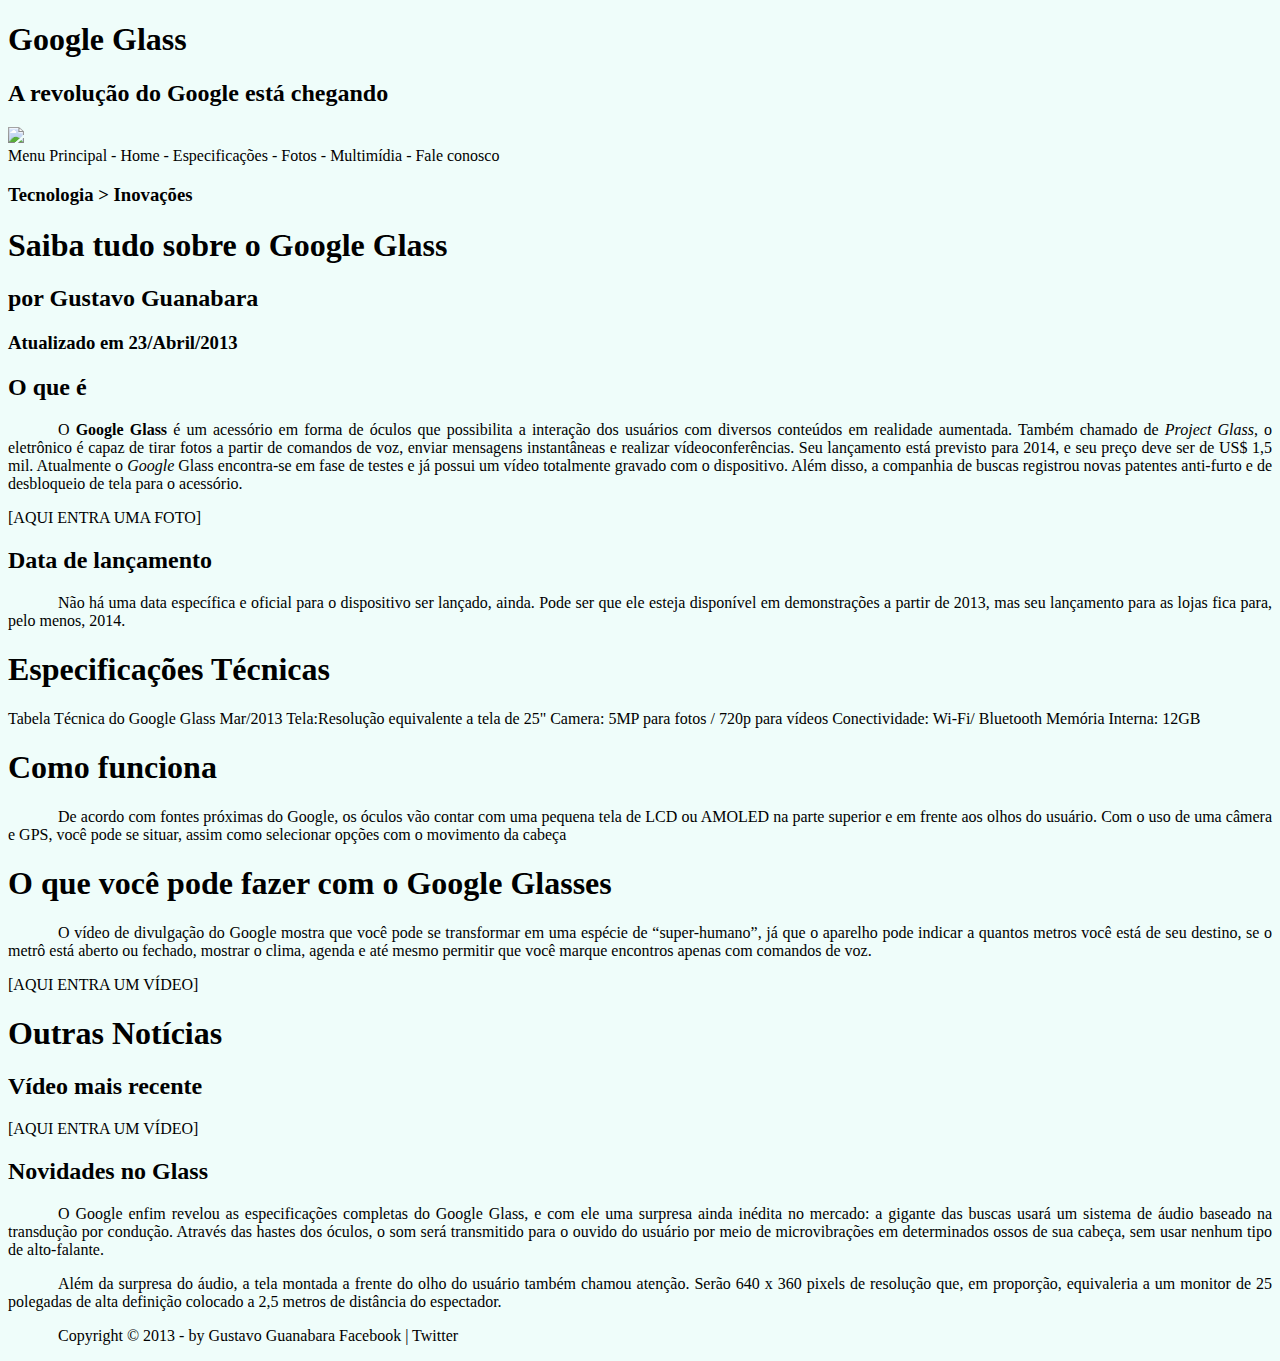
==== projeto-glass-html5/index.html @ 1cacffbc "Trabalhando com código de cores HTML5 e CSS3" ====
<!DOCTYPE html>
<html lang="pt-br">

<head>
    <meta charset="UTF-8"/>
    <title>Tudo sobre Google Glass</title>
    <style>
        body {
            background-color: hsla(165, 81%, 93%, 0.5);
            color: rgba(0,0,0,1);
        }
        p {
            text-align: justify;
            text-indent: 50px;
        }
    </style>

</head>
<body>
<div id="interface">
    <header id="cabecalho">
    <hgroup>
    <h1>Google Glass</h1>
    <h2>A revolução do Google está chegando</h2>
    </hgroup>

    <img src="_imagens/glass-oculos-preto-peq.png"/>
    </header>

Menu Principal
- Home
- Especificações
- Fotos
- Multimídia
- Fale conosco
<hgroup>
    <h3>Tecnologia > Inovações</h3>
    <h1>Saiba tudo sobre o Google Glass</h1>
    <h2>por Gustavo Guanabara</h2>
    <h3>Atualizado em 23/Abril/2013</h3>
</hgroup>

    <h2>O que é</h2>
    <p>O <b>Google Glass</b> é um acessório em forma de óculos que possibilita a interação dos usuários com diversos conteúdos em realidade aumentada. Também chamado de <i>Project Glass</i>, o eletrônico é capaz de tirar fotos a partir de comandos de voz, enviar mensagens instantâneas e realizar vídeoconferências. Seu lançamento está previsto para 2014, e seu preço deve ser de US$ 1,5 mil. Atualmente o <em>Google</em> Glass encontra-se em fase de testes e já possui um vídeo totalmente gravado com o dispositivo. Além disso, a companhia de buscas registrou novas patentes anti-furto e de desbloqueio de tela para o acessório.</p>

[AQUI ENTRA UMA FOTO]

    <h2>Data de lançamento</h2>
    <p>Não há uma data específica e oficial para o dispositivo ser lançado, ainda. Pode ser que ele esteja disponível em demonstrações a partir de 2013, mas seu lançamento para as lojas fica para, pelo menos, 2014.</p>

    <h1>Especificações Técnicas</h1>
Tabela Técnica do Google Glass Mar/2013

Tela:Resolução equivalente a tela de 25"
Camera: 5MP para fotos / 720p para vídeos
Conectividade: Wi-Fi/ Bluetooth
Memória Interna: 12GB

    <h1>Como funciona</h1>
    <p>De acordo com fontes próximas do Google, os óculos vão contar com uma pequena tela de LCD ou AMOLED na parte superior e em frente aos olhos do usuário. Com o uso de uma câmera e GPS, você pode se situar, assim como selecionar opções com o movimento da cabeça</p>

    <h1>O que você pode fazer com o Google Glasses</h1>
    <p>O vídeo de divulgação do Google mostra que você pode se transformar em uma espécie de “super-<wbr/>humano”, já que o aparelho pode indicar a quantos metros você está de seu destino, se o metrô está aberto ou fechado, mostrar o clima, agenda e até mesmo permitir que você marque encontros apenas com comandos de voz.</p>

[AQUI ENTRA UM VÍDEO]

    <h1>Outras Notícias</h1>
    <h2>Vídeo mais recente</h2>

[AQUI ENTRA UM VÍDEO]

    <h2>Novidades no Glass</h2>
    <p>O Google enfim revelou as especificações completas do Google Glass, e com ele uma surpresa ainda inédita no mercado: a gigante das buscas usará um sistema de áudio baseado na transdução por condução. Através das hastes dos óculos, o som será transmitido para o ouvido do usuário por meio de microvibrações em determinados ossos de sua cabeça, sem usar nenhum tipo de alto-falante.</p>

    <p>Além da surpresa do áudio, a tela montada a frente do olho do usuário também chamou atenção. Serão 640 x 360 pixels de resolução que, em proporção, equivaleria a um monitor de 25 polegadas de alta definição colocado a 2,5 metros de distância do espectador.</p>

<p>Copyright &copy; 2013 - by Gustavo Guanabara
    Facebook | Twitter</p>
</div>
</body>
</html>
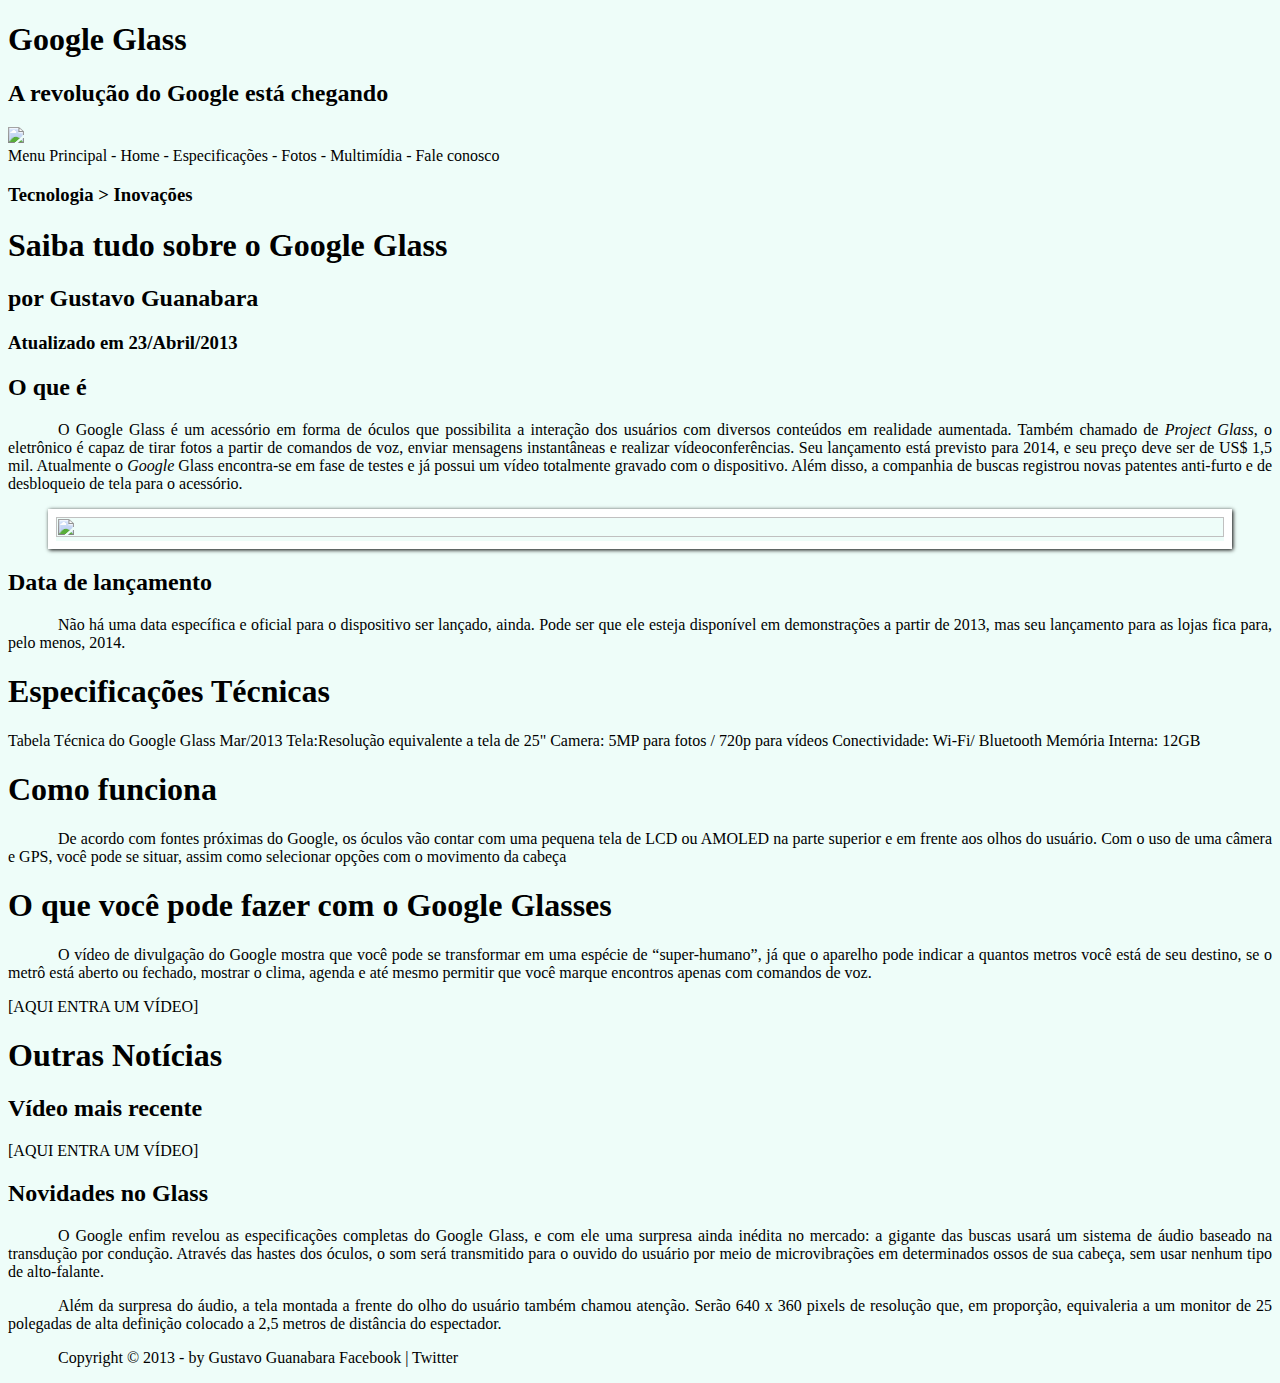
==== commit d7f67c26: "Aula 10 – Formatação de Imagens com CSS3" ====
--- a/projeto-glass-html5/index.html
+++ b/projeto-glass-html5/index.html
@@ -4,16 +4,7 @@
 <head>
     <meta charset="UTF-8"/>
     <title>Tudo sobre Google Glass</title>
-    <style>
-        body {
-            background-color: hsla(165, 81%, 93%, 0.5);
-            color: rgba(0,0,0,1);
-        }
-        p {
-            text-align: justify;
-            text-indent: 50px;
-        }
-    </style>
+    <link rel="stylesheet" type="text/css" href="_css/estilo.css"/>
 
 </head>
 <body>
@@ -41,10 +32,14 @@
 </hgroup>
 
     <h2>O que é</h2>
-    <p>O <b>Google Glass</b> é um acessório em forma de óculos que possibilita a interação dos usuários com diversos conteúdos em realidade aumentada. Também chamado de <i>Project Glass</i>, o eletrônico é capaz de tirar fotos a partir de comandos de voz, enviar mensagens instantâneas e realizar vídeoconferências. Seu lançamento está previsto para 2014, e seu preço deve ser de US$ 1,5 mil. Atualmente o <em>Google</em> Glass encontra-se em fase de testes e já possui um vídeo totalmente gravado com o dispositivo. Além disso, a companhia de buscas registrou novas patentes anti-furto e de desbloqueio de tela para o acessório.</p>
-
-[AQUI ENTRA UMA FOTO]
-
+    <p>O <span>Google Glass</span> é um acessório em forma de óculos que possibilita a interação dos usuários com diversos conteúdos em realidade aumentada. Também chamado de <i>Project Glass</i>, o eletrônico é capaz de tirar fotos a partir de comandos de voz, enviar mensagens instantâneas e realizar vídeoconferências. Seu lançamento está previsto para 2014, e seu preço deve ser de US$ 1,5 mil. Atualmente o <em>Google</em> Glass encontra-se em fase de testes e já possui um vídeo totalmente gravado com o dispositivo. Além disso, a companhia de buscas registrou novas patentes anti-furto e de desbloqueio de tela para o acessório.</p>
+<figure class="foto-legenda">
+<img src="_imagens/glass-quadro-homem-mulher.jpg"/>
+    <figcaption>
+        <h3>Google Glass</h3>
+        <p>Uma nova maneira de ver o mundo.</p>
+    </figcaption>
+</figure>
     <h2>Data de lançamento</h2>
     <p>Não há uma data específica e oficial para o dispositivo ser lançado, ainda. Pode ser que ele esteja disponível em demonstrações a partir de 2013, mas seu lançamento para as lojas fica para, pelo menos, 2014.</p>
 
--- a/projeto-glass-html5/_css/estilo.css
+++ b/projeto-glass-html5/_css/estilo.css
@@ -0,0 +1,48 @@
+@charset "UTF-8";
+
+body {
+    background-image: url("https://encrypted-tbn0.gstatic.com/images?q=tbn%3AANd9GcRyIGcde26lAX2U6DfmVQQXzyGCp0zdq7ph5Q&usqp=CAU");
+    background-color: hsla(165, 81%, 93%, 0.5);
+    background-repeat: no-repeat;
+    background-attachment: fixed;
+    background-position: ;: top, center;
+    background-size: 100%;
+    background-blend-mode: color;
+    color: rgba(0,0,0,1);
+    color: whitesmoke;
+    color: black;
+}
+p {
+    text-align: justify;
+    text-indent: 50px;
+}
+
+/* Formatação de imagens com legendas */
+
+figure.foto-legenda {
+    position: relative;
+    border: 8px solid white;
+    box-shadow: 1px 1px 4px black;
+}
+
+figure.foto-legenda img {
+width: 100%;
+    height: 100%;
+}
+
+figure.foto-legenda figcaption {
+    opacity: 0;
+    position: absolute;
+    top: 0px;
+    background-color: rgba(0,0,0,.4);
+    color: white;
+    width: 100%;
+    height: 100%;
+    padding: 10px;
+    box-sizing: border-box;
+    transition: opacity 1s;
+}
+
+figure.foto-legenda:hover figcaption {
+        opacity: 1;
+}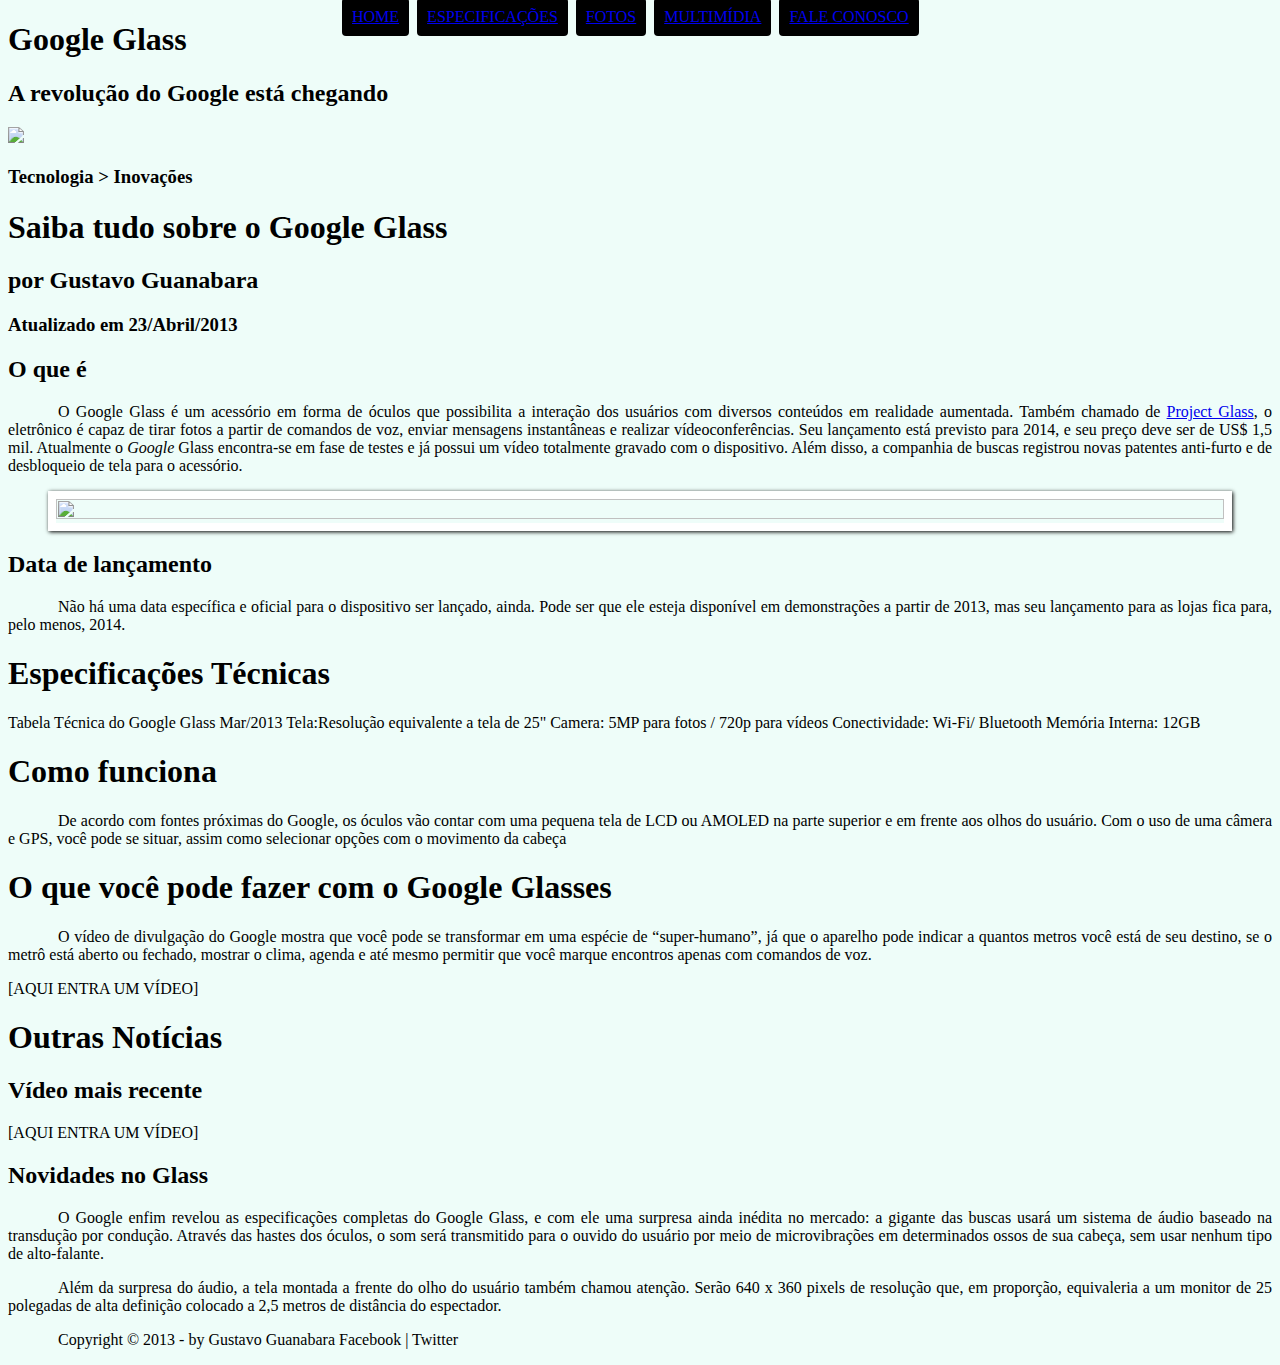
==== commit 6ebe7f45: "Aula 13 – Menu com CSS3" ====
--- a/projeto-glass-html5/index.html
+++ b/projeto-glass-html5/index.html
@@ -11,19 +11,23 @@
 <div id="interface">
     <header id="cabecalho">
     <hgroup>
-    <h1>Google Glass</h1>
+    <h1 class="google">Google Glass</h1>
     <h2>A revolução do Google está chegando</h2>
     </hgroup>
 
     <img src="_imagens/glass-oculos-preto-peq.png"/>
+
+    <nav id="menu">
+    <h1>Menu Principal</h1>
+    <ul type="disc">
+        <li><a href="index.html">Home</a></li>
+        <li><a href="specs.html">Especificações</a></li>
+        <li><a href="fotos.html">Fotos</a></li>
+        <li><a href="multimidia.html">Multimídia</a></li>
+        <li><a href="fale-conosco.html">Fale conosco</a></li>
+    </ul>
+    </nav>
     </header>
-
-Menu Principal
-- Home
-- Especificações
-- Fotos
-- Multimídia
-- Fale conosco
 <hgroup>
     <h3>Tecnologia > Inovações</h3>
     <h1>Saiba tudo sobre o Google Glass</h1>
@@ -32,7 +36,7 @@
 </hgroup>
 
     <h2>O que é</h2>
-    <p>O <span>Google Glass</span> é um acessório em forma de óculos que possibilita a interação dos usuários com diversos conteúdos em realidade aumentada. Também chamado de <i>Project Glass</i>, o eletrônico é capaz de tirar fotos a partir de comandos de voz, enviar mensagens instantâneas e realizar vídeoconferências. Seu lançamento está previsto para 2014, e seu preço deve ser de US$ 1,5 mil. Atualmente o <em>Google</em> Glass encontra-se em fase de testes e já possui um vídeo totalmente gravado com o dispositivo. Além disso, a companhia de buscas registrou novas patentes anti-furto e de desbloqueio de tela para o acessório.</p>
+    <p>O <span>Google Glass</span> é um acessório em forma de óculos que possibilita a interação dos usuários com diversos conteúdos em realidade aumentada. Também chamado de <a href="https://www.google.com/glass/start/" target="_blank">Project Glass</a>, o eletrônico é capaz de tirar fotos a partir de comandos de voz, enviar mensagens instantâneas e realizar vídeoconferências. Seu lançamento está previsto para 2014, e seu preço deve ser de US$ 1,5 mil. Atualmente o <em>Google</em> Glass encontra-se em fase de testes e já possui um vídeo totalmente gravado com o dispositivo. Além disso, a companhia de buscas registrou novas patentes anti-furto e de desbloqueio de tela para o acessório.</p>
 <figure class="foto-legenda">
 <img src="_imagens/glass-quadro-homem-mulher.jpg"/>
     <figcaption>
--- a/projeto-glass-html5/_css/estilo.css
+++ b/projeto-glass-html5/_css/estilo.css
@@ -45,4 +45,32 @@
 
 figure.foto-legenda:hover figcaption {
         opacity: 1;
+}
+
+/* Formatação do menu */
+
+nav#menu {
+    display: block;
+}
+
+nav#menu ul {
+    list-style: none;
+    text-transform: uppercase;
+    position: absolute;
+    top: -20px;
+    left: 300px;
+}
+
+nav#menu li {
+    display: inline-block;
+    background-color: #000000;
+    padding: 10px;
+    margin: 2px;
+    border-radius: 4px;
+    transition: 2s;
+}
+
+nav#menu h1 {
+    display: none;
+
 }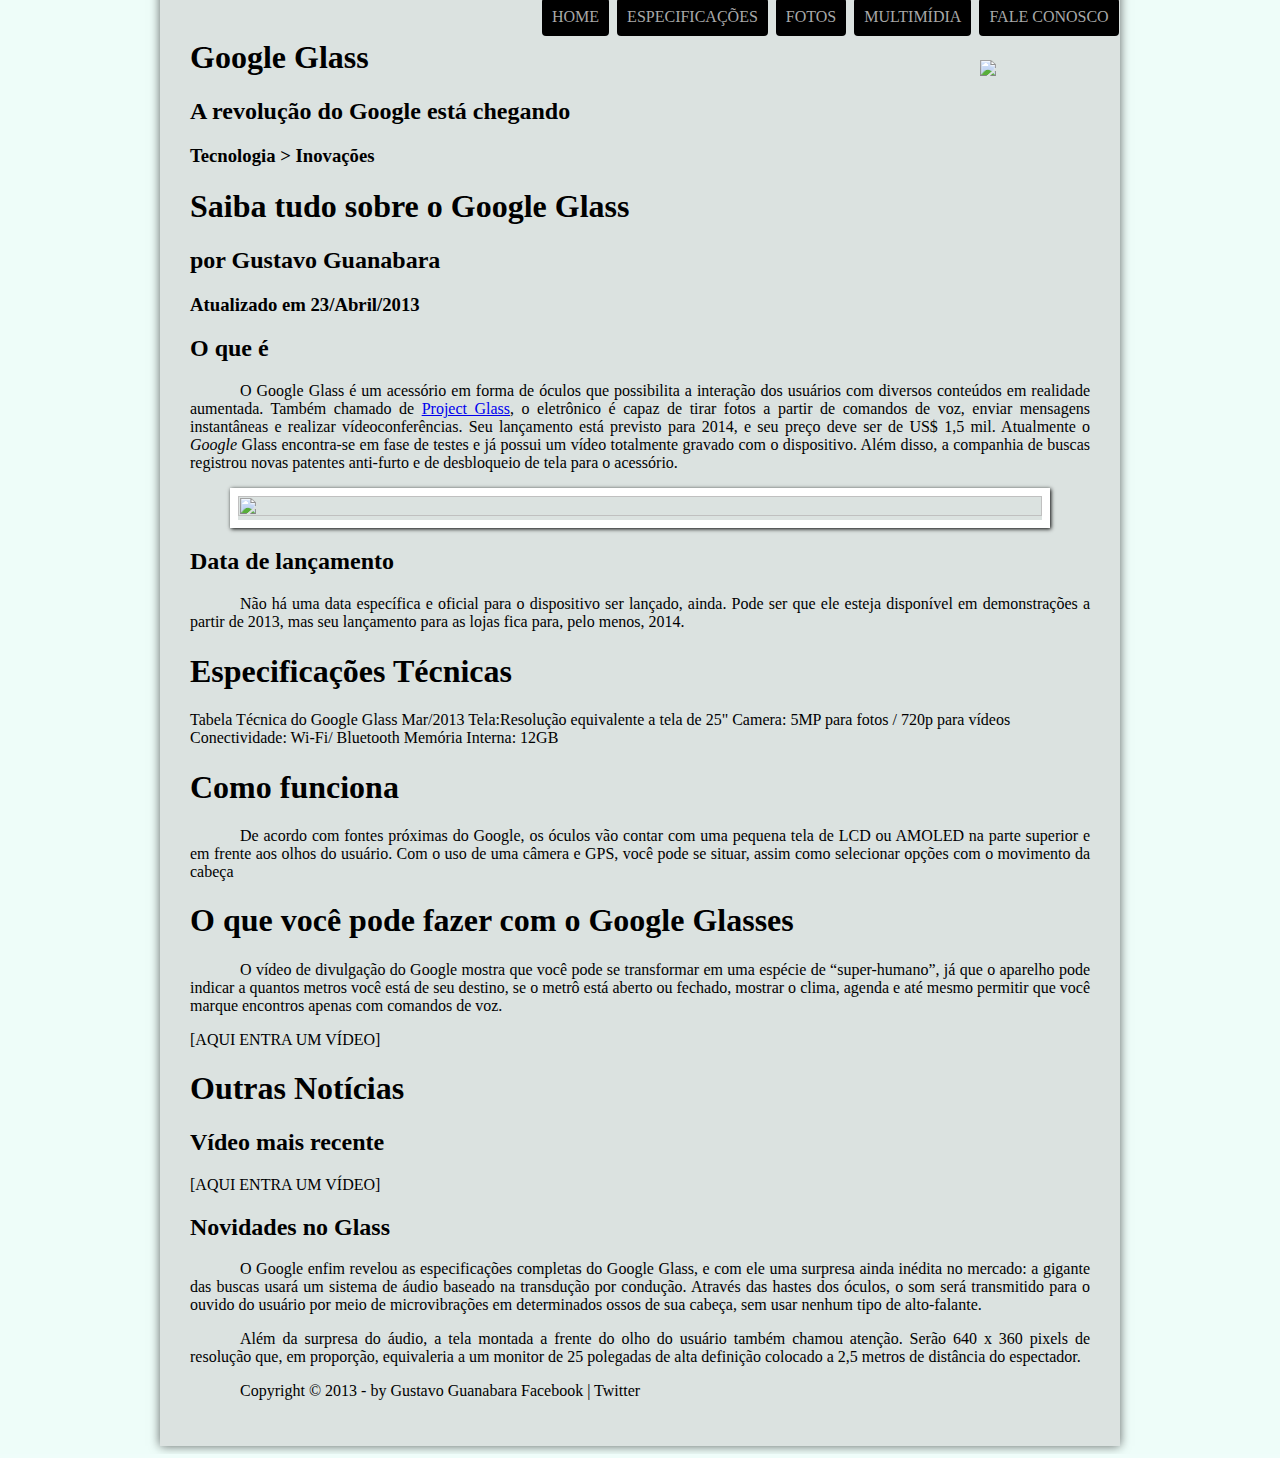
==== commit 330cd0ed: "Aula 15 – Formatação de Interfaces com HTML5 + CSS3" ====
--- a/projeto-glass-html5/index.html
+++ b/projeto-glass-html5/index.html
@@ -15,7 +15,7 @@
     <h2>A revolução do Google está chegando</h2>
     </hgroup>
 
-    <img src="_imagens/glass-oculos-preto-peq.png"/>
+    <img id="icone" src="_imagens/glass-oculos-preto-peq.png"/>
 
     <nav id="menu">
     <h1>Menu Principal</h1>
--- a/projeto-glass-html5/_css/estilo.css
+++ b/projeto-glass-html5/_css/estilo.css
@@ -12,9 +12,28 @@
     color: whitesmoke;
     color: black;
 }
+
+div#interface {
+    width: 900px;
+    background-color: rgba(200,200,200,.5);
+    margin: -20px auto 0px auto;
+    box-shadow: 0px 0px 10px rgba(0,0,0,.6);
+    padding: 30px;
+}
+
 p {
     text-align: justify;
     text-indent: 50px;
+}
+
+header#cabecalho img#icone {
+    position: absolute;
+    left: 980px;
+    top: 60px;
+}
+
+header#cabecalho {
+    
 }
 
 /* Formatação de imagens com legendas */
@@ -58,7 +77,7 @@
     text-transform: uppercase;
     position: absolute;
     top: -20px;
-    left: 300px;
+    left: 500px;
 }
 
 nav#menu li {
@@ -70,7 +89,22 @@
     transition: 2s;
 }
 
+nav#menu li:hover {
+    background-color: gray;
+    color: gray;
+    transition: 1s;
+}
+
 nav#menu h1 {
     display: none;
+}
+
+nav#menu a {
+    color: darkgray;
+    text-decoration: none;
+}
+
+nav#menu a:hover {
+    color: white;
 
 }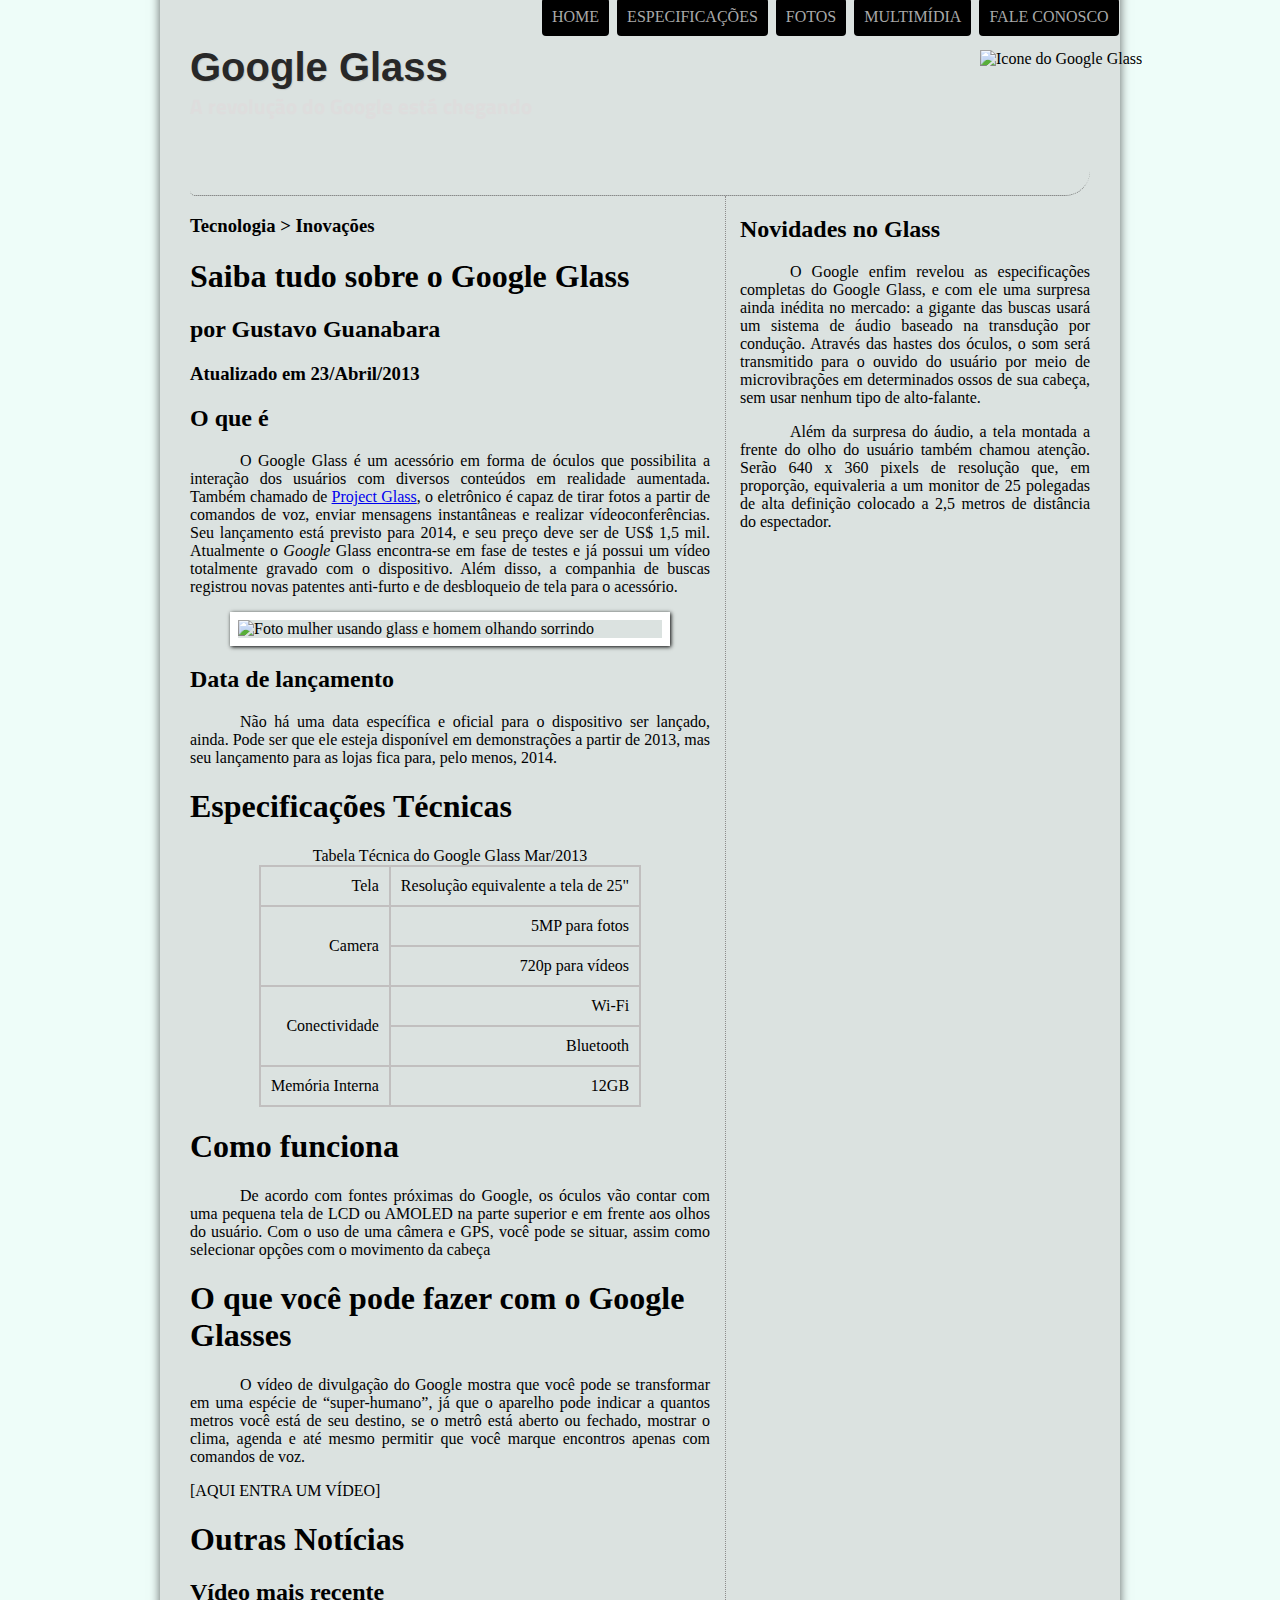
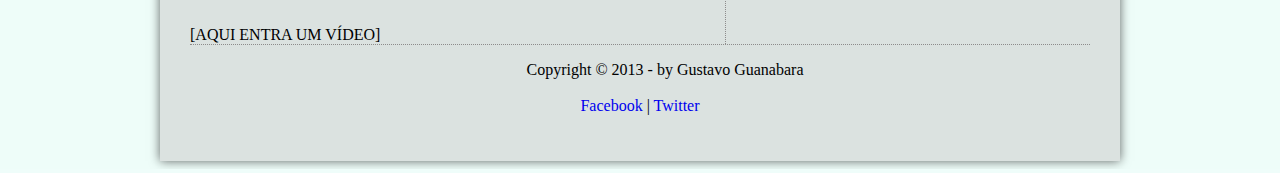
==== commit 12fa9a6d: "Aula 19 – Tabelas em HTML" ====
--- a/projeto-glass-html5/index.html
+++ b/projeto-glass-html5/index.html
@@ -15,7 +15,7 @@
     <h2>A revolução do Google está chegando</h2>
     </hgroup>
 
-    <img id="icone" src="_imagens/glass-oculos-preto-peq.png"/>
+    <img id="icone" src="_imagens/glass-oculos-preto-peq.png" alt="Icone do Google Glass"/>
 
     <nav id="menu">
     <h1>Menu Principal</h1>
@@ -28,6 +28,7 @@
     </ul>
     </nav>
     </header>
+    <section id="corpo">
 <hgroup>
     <h3>Tecnologia > Inovações</h3>
     <h1>Saiba tudo sobre o Google Glass</h1>
@@ -38,7 +39,7 @@
     <h2>O que é</h2>
     <p>O <span>Google Glass</span> é um acessório em forma de óculos que possibilita a interação dos usuários com diversos conteúdos em realidade aumentada. Também chamado de <a href="https://www.google.com/glass/start/" target="_blank">Project Glass</a>, o eletrônico é capaz de tirar fotos a partir de comandos de voz, enviar mensagens instantâneas e realizar vídeoconferências. Seu lançamento está previsto para 2014, e seu preço deve ser de US$ 1,5 mil. Atualmente o <em>Google</em> Glass encontra-se em fase de testes e já possui um vídeo totalmente gravado com o dispositivo. Além disso, a companhia de buscas registrou novas patentes anti-furto e de desbloqueio de tela para o acessório.</p>
 <figure class="foto-legenda">
-<img src="_imagens/glass-quadro-homem-mulher.jpg"/>
+<img src="_imagens/glass-quadro-homem-mulher.jpg" alt="Foto mulher usando glass e homem olhando sorrindo"/>
     <figcaption>
         <h3>Google Glass</h3>
         <p>Uma nova maneira de ver o mundo.</p>
@@ -48,12 +49,16 @@
     <p>Não há uma data específica e oficial para o dispositivo ser lançado, ainda. Pode ser que ele esteja disponível em demonstrações a partir de 2013, mas seu lançamento para as lojas fica para, pelo menos, 2014.</p>
 
     <h1>Especificações Técnicas</h1>
-Tabela Técnica do Google Glass Mar/2013
+        <table id="tabelaspec">
+            <caption>Tabela Técnica do Google Glass Mar/2013</caption>
 
-Tela:Resolução equivalente a tela de 25"
-Camera: 5MP para fotos / 720p para vídeos
-Conectividade: Wi-Fi/ Bluetooth
-Memória Interna: 12GB
+            <tr><td>Tela</td><td>Resolução equivalente a tela de 25"</td></tr>
+            <tr><td rowspan="2">Camera</td><td>5MP para fotos</td></tr>
+            <tr><td>720p para vídeos</td></tr>
+            <tr><td rowspan="2">Conectividade</td><td>Wi-Fi</td></tr>
+            <tr><td>Bluetooth</td></tr>
+            <tr><td>Memória Interna</td><td>12GB</td></tr>
+        </table>
 
     <h1>Como funciona</h1>
     <p>De acordo com fontes próximas do Google, os óculos vão contar com uma pequena tela de LCD ou AMOLED na parte superior e em frente aos olhos do usuário. Com o uso de uma câmera e GPS, você pode se situar, assim como selecionar opções com o movimento da cabeça</p>
@@ -67,14 +72,20 @@
     <h2>Vídeo mais recente</h2>
 
 [AQUI ENTRA UM VÍDEO]
+    </section>
+    <aside id="lateral">
 
     <h2>Novidades no Glass</h2>
     <p>O Google enfim revelou as especificações completas do Google Glass, e com ele uma surpresa ainda inédita no mercado: a gigante das buscas usará um sistema de áudio baseado na transdução por condução. Através das hastes dos óculos, o som será transmitido para o ouvido do usuário por meio de microvibrações em determinados ossos de sua cabeça, sem usar nenhum tipo de alto-falante.</p>
 
     <p>Além da surpresa do áudio, a tela montada a frente do olho do usuário também chamou atenção. Serão 640 x 360 pixels de resolução que, em proporção, equivaleria a um monitor de 25 polegadas de alta definição colocado a 2,5 metros de distância do espectador.</p>
+    </aside>
+    <footer id="rodape">
 
-<p>Copyright &copy; 2013 - by Gustavo Guanabara
-    Facebook | Twitter</p>
+        <p>Copyright &copy; 2013 - by Gustavo Guanabara <br/> <br/>
+            <a href="http://facebook.com/cursosemvideo" target="_blank">Facebook</a> |
+            <a href="http://twitter.com/cursosemvideo" target="_blank">Twitter</a></p>
+    </footer>
 </div>
 </body>
 </html>--- a/projeto-glass-html5/_css/estilo.css
+++ b/projeto-glass-html5/_css/estilo.css
@@ -1,23 +1,27 @@
 @charset "UTF-8";
+@import url('https://fonts.googleapis.com/css2?family=Titillium+Web:wght@200&display=swap');
+@font-face {
+    font-family: 'FonteLogo';
+    src: url("../_fonts/bubblegum-sans-regular.otf");
+}
 
 body {
     background-image: url("https://encrypted-tbn0.gstatic.com/images?q=tbn%3AANd9GcRyIGcde26lAX2U6DfmVQQXzyGCp0zdq7ph5Q&usqp=CAU");
     background-color: hsla(165, 81%, 93%, 0.5);
     background-repeat: no-repeat;
     background-attachment: fixed;
-    background-position: ;: top, center;
+    background-position: top, center;
     background-size: 100%;
     background-blend-mode: color;
     color: rgba(0,0,0,1);
-    color: whitesmoke;
     color: black;
 }
 
 div#interface {
     width: 900px;
     background-color: rgba(200,200,200,.5);
-    margin: -20px auto 0px auto;
-    box-shadow: 0px 0px 10px rgba(0,0,0,.6);
+    margin: -20px auto 0 auto;
+    box-shadow: 0 0 10px rgba(0,0,0,.6);
     padding: 30px;
 }
 
@@ -29,11 +33,31 @@
 header#cabecalho img#icone {
     position: absolute;
     left: 980px;
-    top: 60px;
+    top: 50px;
 }
 
 header#cabecalho {
-    
+    border-bottom: 1px #606060 dotted;
+    height: 150px;
+    background: url("../_imagens/glass-logo-peq.jpg") no-repeat 0 90px;
+    border-radius: 25px 5px 25px 5px;
+}
+
+header#cabecalho h1 {
+    font-family: 'FonteLogo', sans-serif;
+    font-size: 30pt;
+    color: #282828;
+    text-shadow: 1px 1px 1px rgba(0,0,0,.1);
+    padding: 0;
+    margin-bottom: 0;
+}
+
+header#cabecalho h2 {
+    font-family: 'Titillium Web', sans-serif;
+    color: #dedddd;
+    font-size: 16pt;
+    padding: 0;
+    margin-top: 0;
 }
 
 /* Formatação de imagens com legendas */
@@ -52,7 +76,7 @@
 figure.foto-legenda figcaption {
     opacity: 0;
     position: absolute;
-    top: 0px;
+    top: 0;
     background-color: rgba(0,0,0,.4);
     color: white;
     width: 100%;
@@ -91,7 +115,6 @@
 
 nav#menu li:hover {
     background-color: gray;
-    color: gray;
     transition: 1s;
 }
 
@@ -106,5 +129,44 @@
 
 nav#menu a:hover {
     color: white;
+}
 
+section#corpo {
+    display: block;
+    width: 520px;
+    float: left;
+    border-right: 1px dotted #8d8c8c;
+    padding-right: 15px;
+}
+
+table#tabelaspec {
+    border: 1px solid #c1bfbf;
+    border-spacing: 0;
+    margin-left: auto;
+    margin-right: auto;
+}
+
+table#tabelaspec td {
+    border: 1px solid #c1bfbf;
+    padding: 10px;
+    text-align: right;
+}
+
+aside#lateral {
+    display: block;
+    width: 350px;
+    float: right;
+}
+
+footer#rodape {
+    clear: both;
+    border-top: 1px dotted #8d8c8c;
+}
+
+footer#rodape p {
+    text-align: center;
+}
+
+footer#rodape a {
+    text-decoration: none;
 }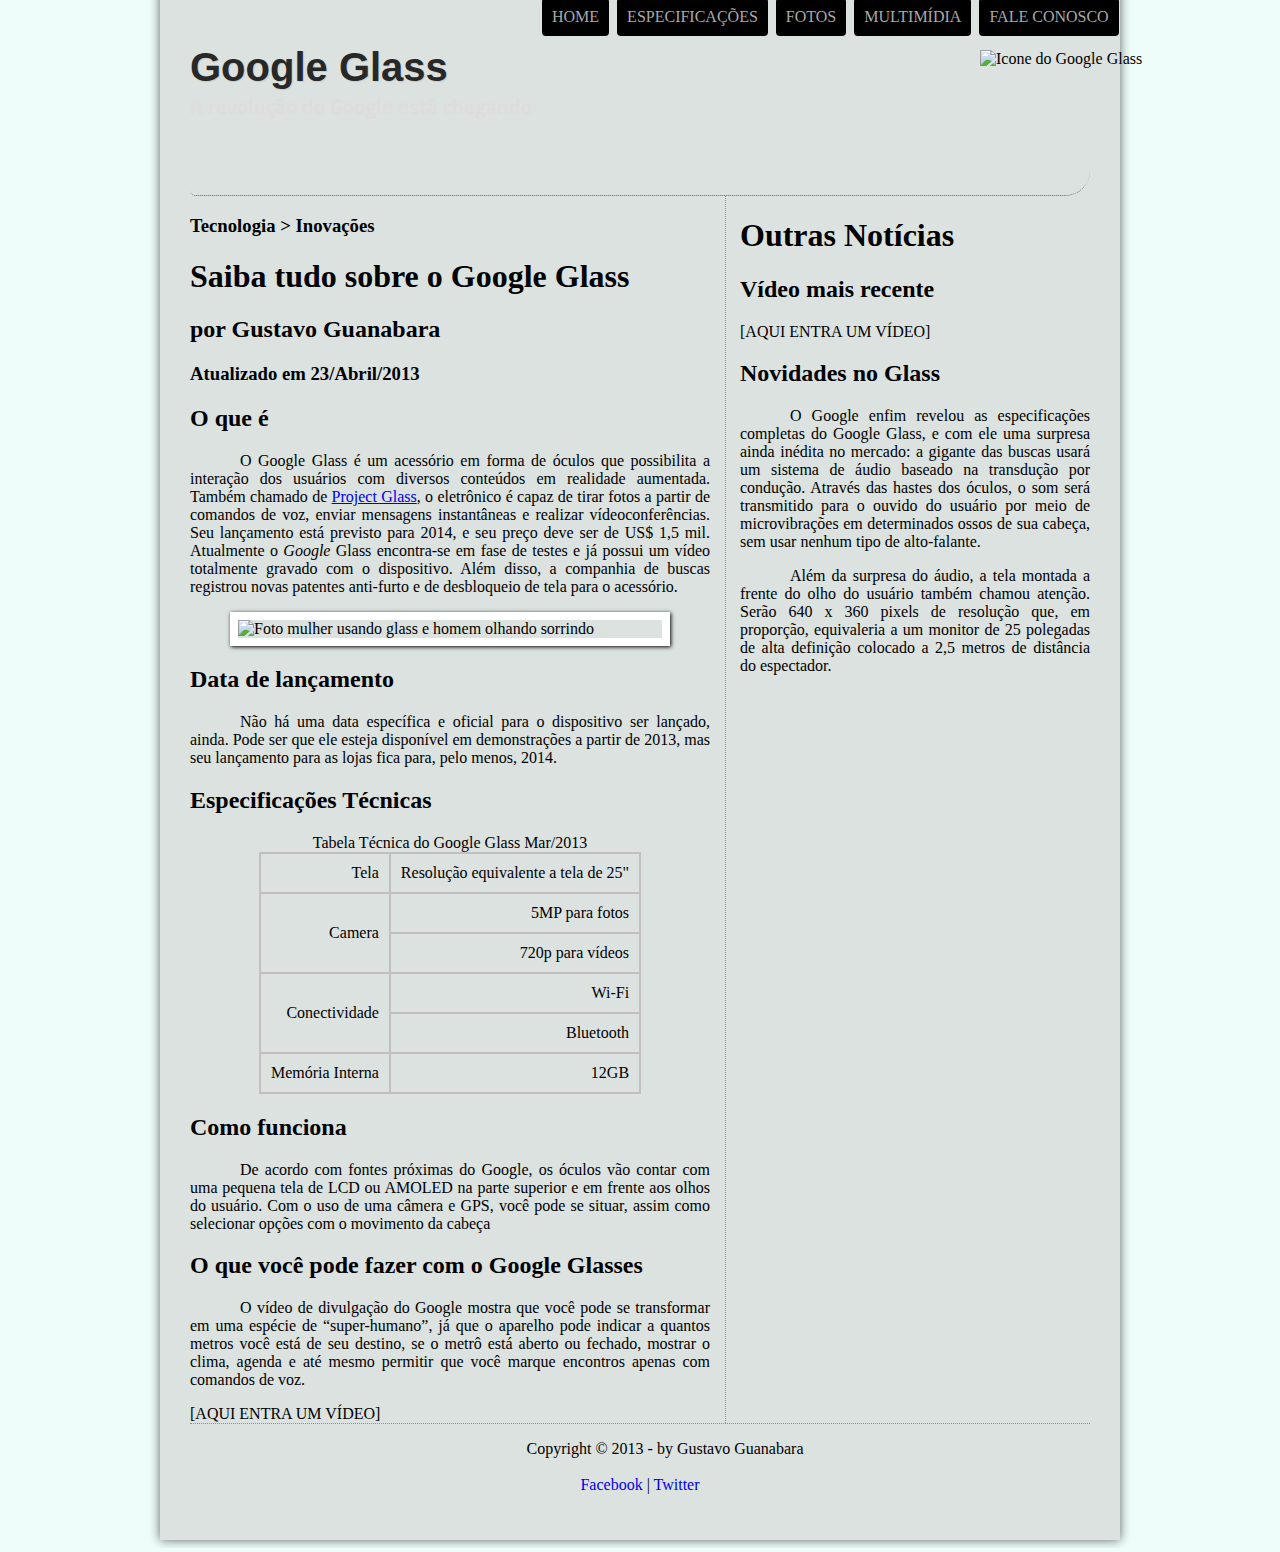
==== commit 6f401fbc: "Aula 27 – IFRAME em HTML5" ====
--- a/projeto-glass-html5/index.html
+++ b/projeto-glass-html5/index.html
@@ -3,10 +3,12 @@
 
 <head>
     <meta charset="UTF-8"/>
+    <meta name="viewport" content="width=device-width, initial-scale=1">
     <title>Tudo sobre Google Glass</title>
     <link rel="stylesheet" type="text/css" href="_css/estilo.css"/>
 
 </head>
+<script src="_javascript/funcoes.js"></script>
 <body>
 <div id="interface">
     <header id="cabecalho">
@@ -20,21 +22,25 @@
     <nav id="menu">
     <h1>Menu Principal</h1>
     <ul type="disc">
-        <li><a href="index.html">Home</a></li>
-        <li><a href="specs.html">Especificações</a></li>
-        <li><a href="fotos.html">Fotos</a></li>
-        <li><a href="multimidia.html">Multimídia</a></li>
-        <li><a href="fale-conosco.html">Fale conosco</a></li>
+        <li onmouseover="mudaFoto('_imagens/home.png')" onmouseout="mudaFoto('_imagens/glass-oculos-preto-peq.png')"><a href="index.html">Home</a></li>
+        <li onmouseover="mudaFoto('_imagens/especificacoes.png')" onmouseout="mudaFoto('_imagens/glass-oculos-preto-peq.png')"><a href="specs.html">Especificações</a></li>
+        <li onmouseover="mudaFoto('_imagens/fotos.png')" onmouseout="mudaFoto('_imagens/glass-oculos-preto-peq.png')"><a href="fotos.html">Fotos</a></li>
+        <li onmouseover="mudaFoto('_imagens/multimidia.png')" onmouseout="mudaFoto('_imagens/glass-oculos-preto-peq.png')"><a href="multimidia.html">Multimídia</a></li>
+        <li onmouseover="mudaFoto('_imagens/contato.png')" onmouseout="mudaFoto('_imagens/glass-oculos-preto-peq.png')"><a href="fale-conosco.html">Fale conosco</a></li>
     </ul>
     </nav>
     </header>
     <section id="corpo">
-<hgroup>
-    <h3>Tecnologia > Inovações</h3>
-    <h1>Saiba tudo sobre o Google Glass</h1>
-    <h2>por Gustavo Guanabara</h2>
-    <h3>Atualizado em 23/Abril/2013</h3>
-</hgroup>
+
+        <article id="noticia-principal">
+            <header id="cabecalho-artigo">
+    <hgroup>
+        <h3>Tecnologia > Inovações</h3>
+        <h1>Saiba tudo sobre o Google Glass</h1>
+        <h2>por Gustavo Guanabara</h2>
+        <h3 class="direita">Atualizado em 23/Abril/2013</h3>
+    </hgroup>
+            </header>
 
     <h2>O que é</h2>
     <p>O <span>Google Glass</span> é um acessório em forma de óculos que possibilita a interação dos usuários com diversos conteúdos em realidade aumentada. Também chamado de <a href="https://www.google.com/glass/start/" target="_blank">Project Glass</a>, o eletrônico é capaz de tirar fotos a partir de comandos de voz, enviar mensagens instantâneas e realizar vídeoconferências. Seu lançamento está previsto para 2014, e seu preço deve ser de US$ 1,5 mil. Atualmente o <em>Google</em> Glass encontra-se em fase de testes e já possui um vídeo totalmente gravado com o dispositivo. Além disso, a companhia de buscas registrou novas patentes anti-furto e de desbloqueio de tela para o acessório.</p>
@@ -48,32 +54,32 @@
     <h2>Data de lançamento</h2>
     <p>Não há uma data específica e oficial para o dispositivo ser lançado, ainda. Pode ser que ele esteja disponível em demonstrações a partir de 2013, mas seu lançamento para as lojas fica para, pelo menos, 2014.</p>
 
-    <h1>Especificações Técnicas</h1>
+    <h2>Especificações Técnicas</h2>
         <table id="tabelaspec">
-            <caption>Tabela Técnica do Google Glass Mar/2013</caption>
+            <caption>Tabela Técnica do Google Glass <span>Mar/2013</span></caption>
 
-            <tr><td>Tela</td><td>Resolução equivalente a tela de 25"</td></tr>
-            <tr><td rowspan="2">Camera</td><td>5MP para fotos</td></tr>
-            <tr><td>720p para vídeos</td></tr>
-            <tr><td rowspan="2">Conectividade</td><td>Wi-Fi</td></tr>
-            <tr><td>Bluetooth</td></tr>
-            <tr><td>Memória Interna</td><td>12GB</td></tr>
+            <tr><td class="ce">Tela</td><td class="cd">Resolução equivalente a tela de 25"</td></tr>
+            <tr><td rowspan="2" class="ce">Camera</td><td class="cd">5MP para fotos</td></tr>
+            <tr><td class="cd">720p para vídeos</td></tr>
+            <tr><td rowspan="2" class="ce">Conectividade</td><td class="cd">Wi-Fi</td></tr>
+            <tr><td class="cd">Bluetooth</td></tr>
+            <tr><td class="ce">Memória Interna</td><td class="cd">12GB</td></tr>
         </table>
 
-    <h1>Como funciona</h1>
+    <h2>Como funciona</h2>
     <p>De acordo com fontes próximas do Google, os óculos vão contar com uma pequena tela de LCD ou AMOLED na parte superior e em frente aos olhos do usuário. Com o uso de uma câmera e GPS, você pode se situar, assim como selecionar opções com o movimento da cabeça</p>
 
-    <h1>O que você pode fazer com o Google Glasses</h1>
+    <h2>O que você pode fazer com o Google Glasses</h2>
     <p>O vídeo de divulgação do Google mostra que você pode se transformar em uma espécie de “super-<wbr/>humano”, já que o aparelho pode indicar a quantos metros você está de seu destino, se o metrô está aberto ou fechado, mostrar o clima, agenda e até mesmo permitir que você marque encontros apenas com comandos de voz.</p>
 
 [AQUI ENTRA UM VÍDEO]
-
+        </article>
+    </section>
+    <aside id="lateral">
     <h1>Outras Notícias</h1>
     <h2>Vídeo mais recente</h2>
 
 [AQUI ENTRA UM VÍDEO]
-    </section>
-    <aside id="lateral">
 
     <h2>Novidades no Glass</h2>
     <p>O Google enfim revelou as especificações completas do Google Glass, e com ele uma surpresa ainda inédita no mercado: a gigante das buscas usará um sistema de áudio baseado na transdução por condução. Através das hastes dos óculos, o som será transmitido para o ouvido do usuário por meio de microvibrações em determinados ossos de sua cabeça, sem usar nenhum tipo de alto-falante.</p>
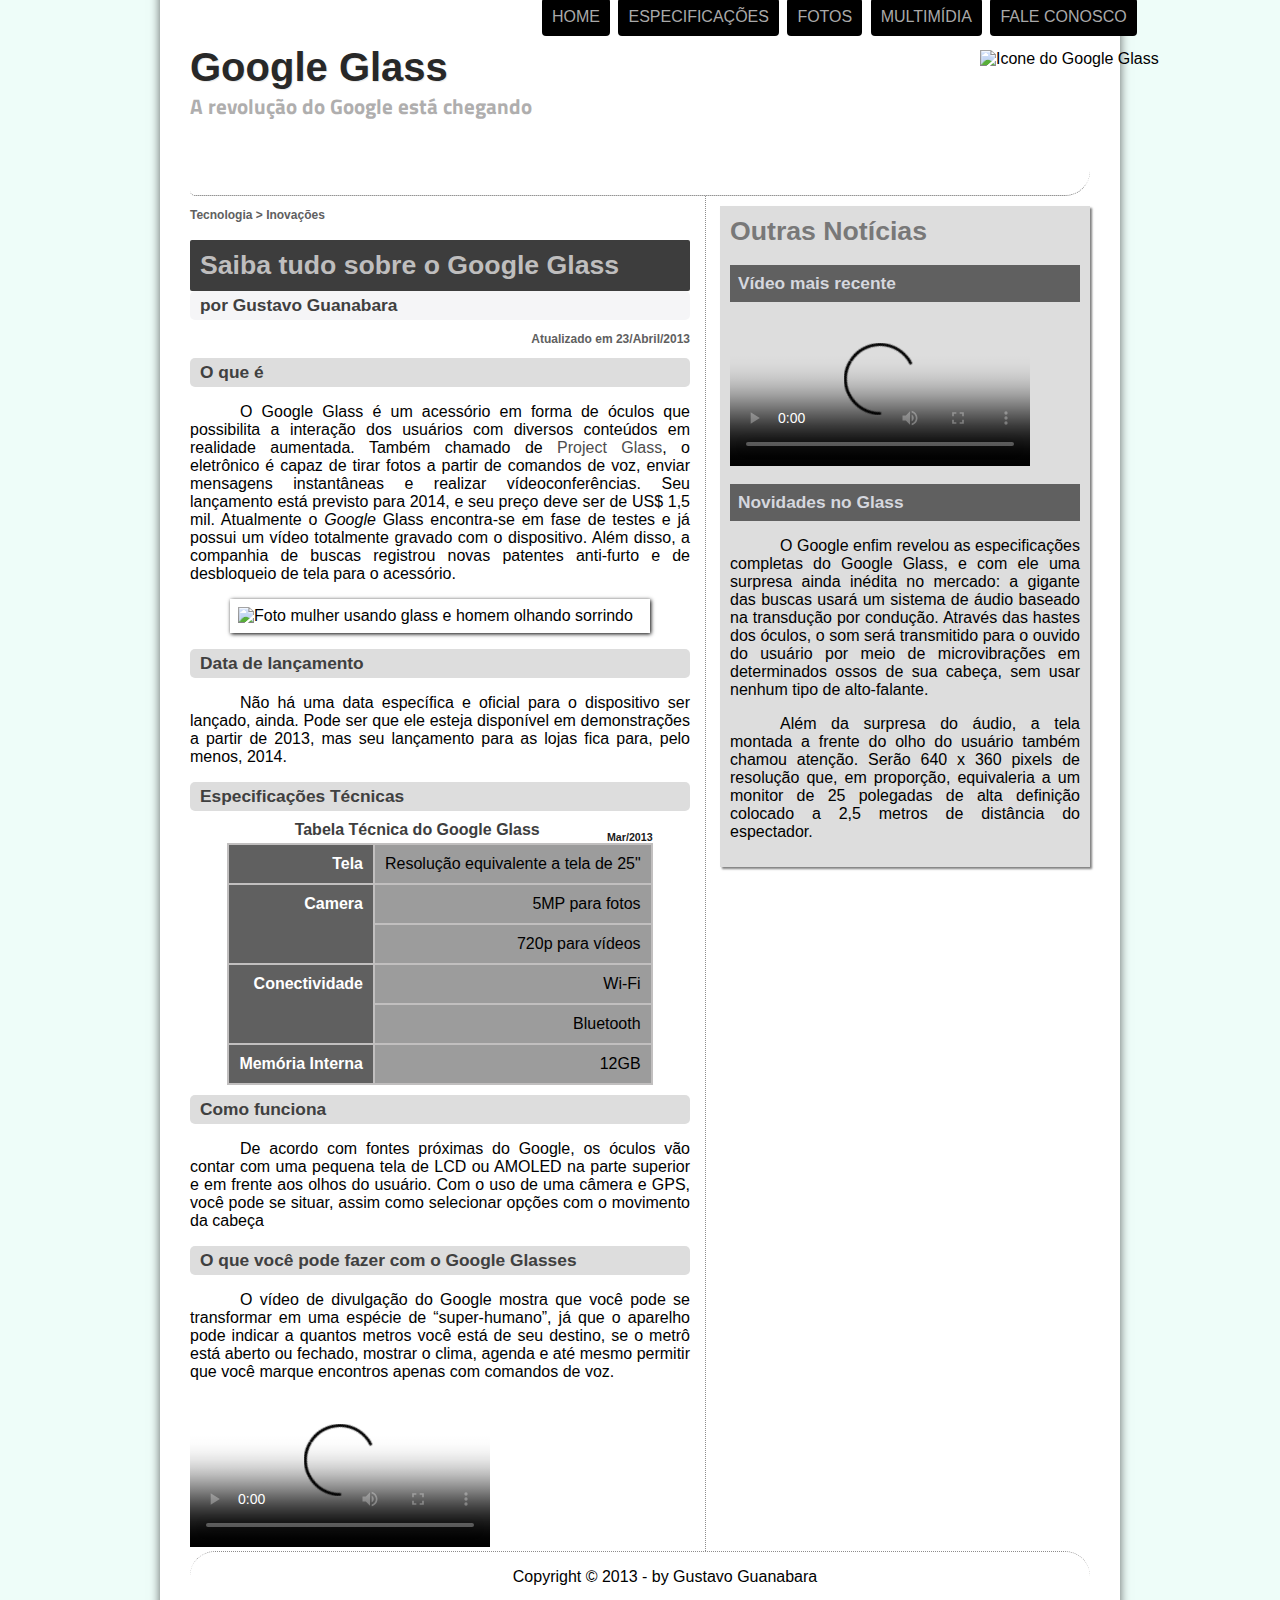
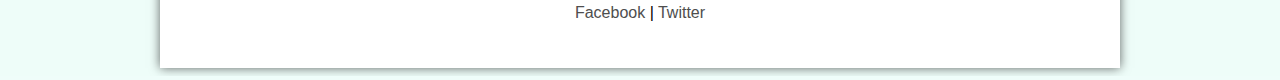
==== commit e68cac02: "Aula 32 – Áudio e Vídeo Avançados" ====
--- a/projeto-glass-html5/index.html
+++ b/projeto-glass-html5/index.html
@@ -72,14 +72,23 @@
     <h2>O que você pode fazer com o Google Glasses</h2>
     <p>O vídeo de divulgação do Google mostra que você pode se transformar em uma espécie de “super-<wbr/>humano”, já que o aparelho pode indicar a quantos metros você está de seu destino, se o metrô está aberto ou fechado, mostrar o clima, agenda e até mesmo permitir que você marque encontros apenas com comandos de voz.</p>
 
-[AQUI ENTRA UM VÍDEO]
+            <video id="filme" controls="controls" poster="_imagens/video-mini01.jpg">
+                <source src="_media/one-day.mp4" type="video/mp4">
+                <source src="_media/one-day.webmsd.webm" type="video/webm">
+                Desculpe, mas não foi possível carregar o áudio.
+            </video>
+
         </article>
     </section>
     <aside id="lateral">
     <h1>Outras Notícias</h1>
     <h2>Vídeo mais recente</h2>
 
-[AQUI ENTRA UM VÍDEO]
+        <video id="filme" controls="controls" poster="_imagens/video-mini02.jpg">
+            <source src="_media/how-it-feels.mp4" type="video/mp4">
+            <source src="_media/how-it-feels.webmsd.webm" type="video/webm">
+            Desculpe, mas não foi possível carregar o áudio.
+        </video>
 
     <h2>Novidades no Glass</h2>
     <p>O Google enfim revelou as especificações completas do Google Glass, e com ele uma surpresa ainda inédita no mercado: a gigante das buscas usará um sistema de áudio baseado na transdução por condução. Através das hastes dos óculos, o som será transmitido para o ouvido do usuário por meio de microvibrações em determinados ossos de sua cabeça, sem usar nenhum tipo de alto-falante.</p>
--- a/projeto-glass-html5/_css/estilo.css
+++ b/projeto-glass-html5/_css/estilo.css
@@ -15,11 +15,12 @@
     background-blend-mode: color;
     color: rgba(0,0,0,1);
     color: black;
+    font-family: Arial, sans-serif;
 }
 
 div#interface {
     width: 900px;
-    background-color: rgba(200,200,200,.5);
+    background-color: #ffffff;
     margin: -20px auto 0 auto;
     box-shadow: 0 0 10px rgba(0,0,0,.6);
     padding: 30px;
@@ -28,6 +29,15 @@
 p {
     text-align: justify;
     text-indent: 50px;
+}
+
+a {
+    text-decoration: none;
+    color: #4e4e4e;
+}
+
+a:hover {
+    text-decoration: underline;
 }
 
 header#cabecalho img#icone {
@@ -54,7 +64,7 @@
 
 header#cabecalho h2 {
     font-family: 'Titillium Web', sans-serif;
-    color: #dedddd;
+    color: #afaeae;
     font-size: 16pt;
     padding: 0;
     margin-top: 0;
@@ -69,7 +79,7 @@
 }
 
 figure.foto-legenda img {
-width: 100%;
+    width: 100%;
     height: 100%;
 }
 
@@ -77,7 +87,7 @@
     opacity: 0;
     position: absolute;
     top: 0;
-    background-color: rgba(0,0,0,.4);
+    background-color: rgba(0,0,0,.6);
     color: white;
     width: 100%;
     height: 100%;
@@ -133,12 +143,45 @@
 
 section#corpo {
     display: block;
-    width: 520px;
+    width: 500px;
     float: left;
     border-right: 1px dotted #8d8c8c;
     padding-right: 15px;
 }
 
+article#noticia-principal h2 {
+    font-size: 13pt;
+    color: #404040;
+    background-color: #dddddd;
+    padding: 4px 0 4px 10px;
+    margin: 10px 0 10px 0;
+    border-radius: 5px;
+}
+
+header#cabecalho-artigo h1 {
+    font-family: 'FonteLogo', sans-serif;
+    font-size: 20pt;
+    color: #bfbebe;
+    background-color: #3d3d3d;
+    margin-bottom: 0;
+    padding: 10px;
+    border-radius: 2px;
+}
+
+.direita {
+    text-align: right;
+}
+
+header#cabecalho-artigo h2 {
+    font-size: 13pt;
+    margin-top: 0;
+    background-color: rgba(162, 161, 184, 0.11);
+}
+
+header#cabecalho-artigo h3 {
+    font-size: 12px;
+    color: #606060;
+}
 table#tabelaspec {
     border: 1px solid #c1bfbf;
     border-spacing: 0;
@@ -152,21 +195,61 @@
     text-align: right;
 }
 
+table#tabelaspec td.ce {
+    color: #ffffff;
+    background-color: #606060;
+    vertical-align: top;
+    font-weight: bold;
+}
+
+table#tabelaspec td.cd {
+    background-color: #9c9c9c;
+}
+
+table#tabelaspec caption {
+    color: #3e3e3e;
+    font-size: 12pt;
+    font-weight: bold;
+}
+
+table#tabelaspec caption span {
+    display: block;
+    float: right;
+    color: #1a1a1a;
+    font-size: 8pt;
+    margin-top: 10px;
+}
+
 aside#lateral {
     display: block;
     width: 350px;
     float: right;
+    background-color: #dddddd;
+    padding: 10px;
+    margin-top: 10px;
+    box-shadow: 2px 2px 2px rgba(0,0,0,.5);
+}
+
+aside#lateral h1 {
+    font-family: 'FonteLogo', sans-serif;
+    font-size: 20pt;
+    color: #787878;
+    margin-top: 0;
+}
+
+aside#lateral h2 {
+background-color: #606060;
+    font-size: 13pt;
+    color: #d5d7de;
+    padding: 8px;
 }
 
 footer#rodape {
     clear: both;
     border-top: 1px dotted #8d8c8c;
+    border-radius: 25px 25px 0 0;
 }
 
 footer#rodape p {
     text-align: center;
-}
-
-footer#rodape a {
-    text-decoration: none;
 }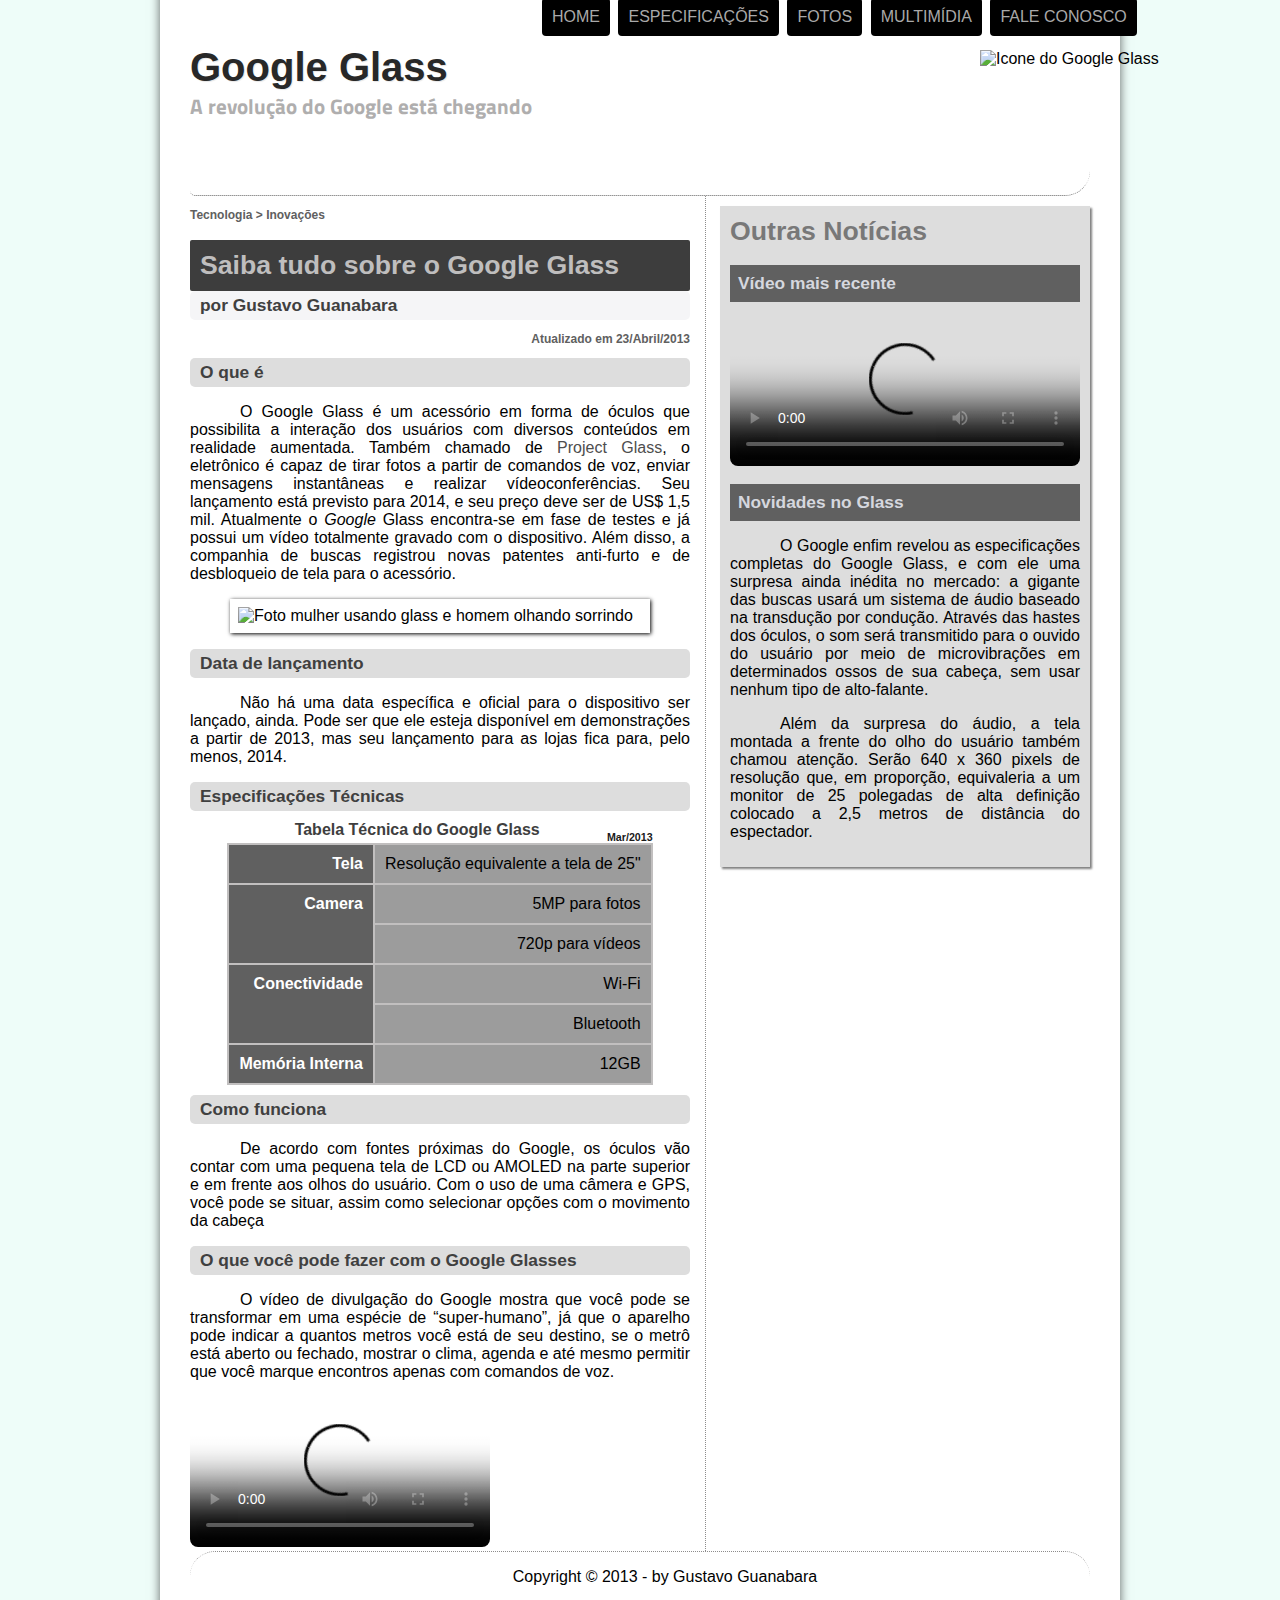
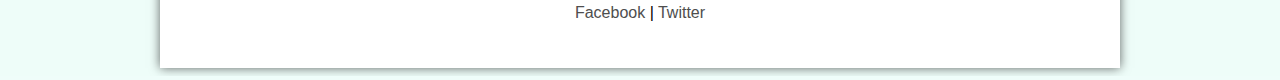
==== commit d81dc4b0: "Aula 36 – Formulários com JavaScript" ====
--- a/projeto-glass-html5/index.html
+++ b/projeto-glass-html5/index.html
@@ -84,7 +84,7 @@
     <h1>Outras Notícias</h1>
     <h2>Vídeo mais recente</h2>
 
-        <video id="filme" controls="controls" poster="_imagens/video-mini02.jpg">
+        <video id="filme2" controls="controls" poster="_imagens/video-mini02.jpg">
             <source src="_media/how-it-feels.mp4" type="video/mp4">
             <source src="_media/how-it-feels.webmsd.webm" type="video/webm">
             Desculpe, mas não foi possível carregar o áudio.
--- a/projeto-glass-html5/_css/estilo.css
+++ b/projeto-glass-html5/_css/estilo.css
@@ -252,4 +252,12 @@
 
 footer#rodape p {
     text-align: center;
+}
+
+video {
+    border-radius: 8px;
+}
+
+video#filme2 {
+    width: 350px;
 }